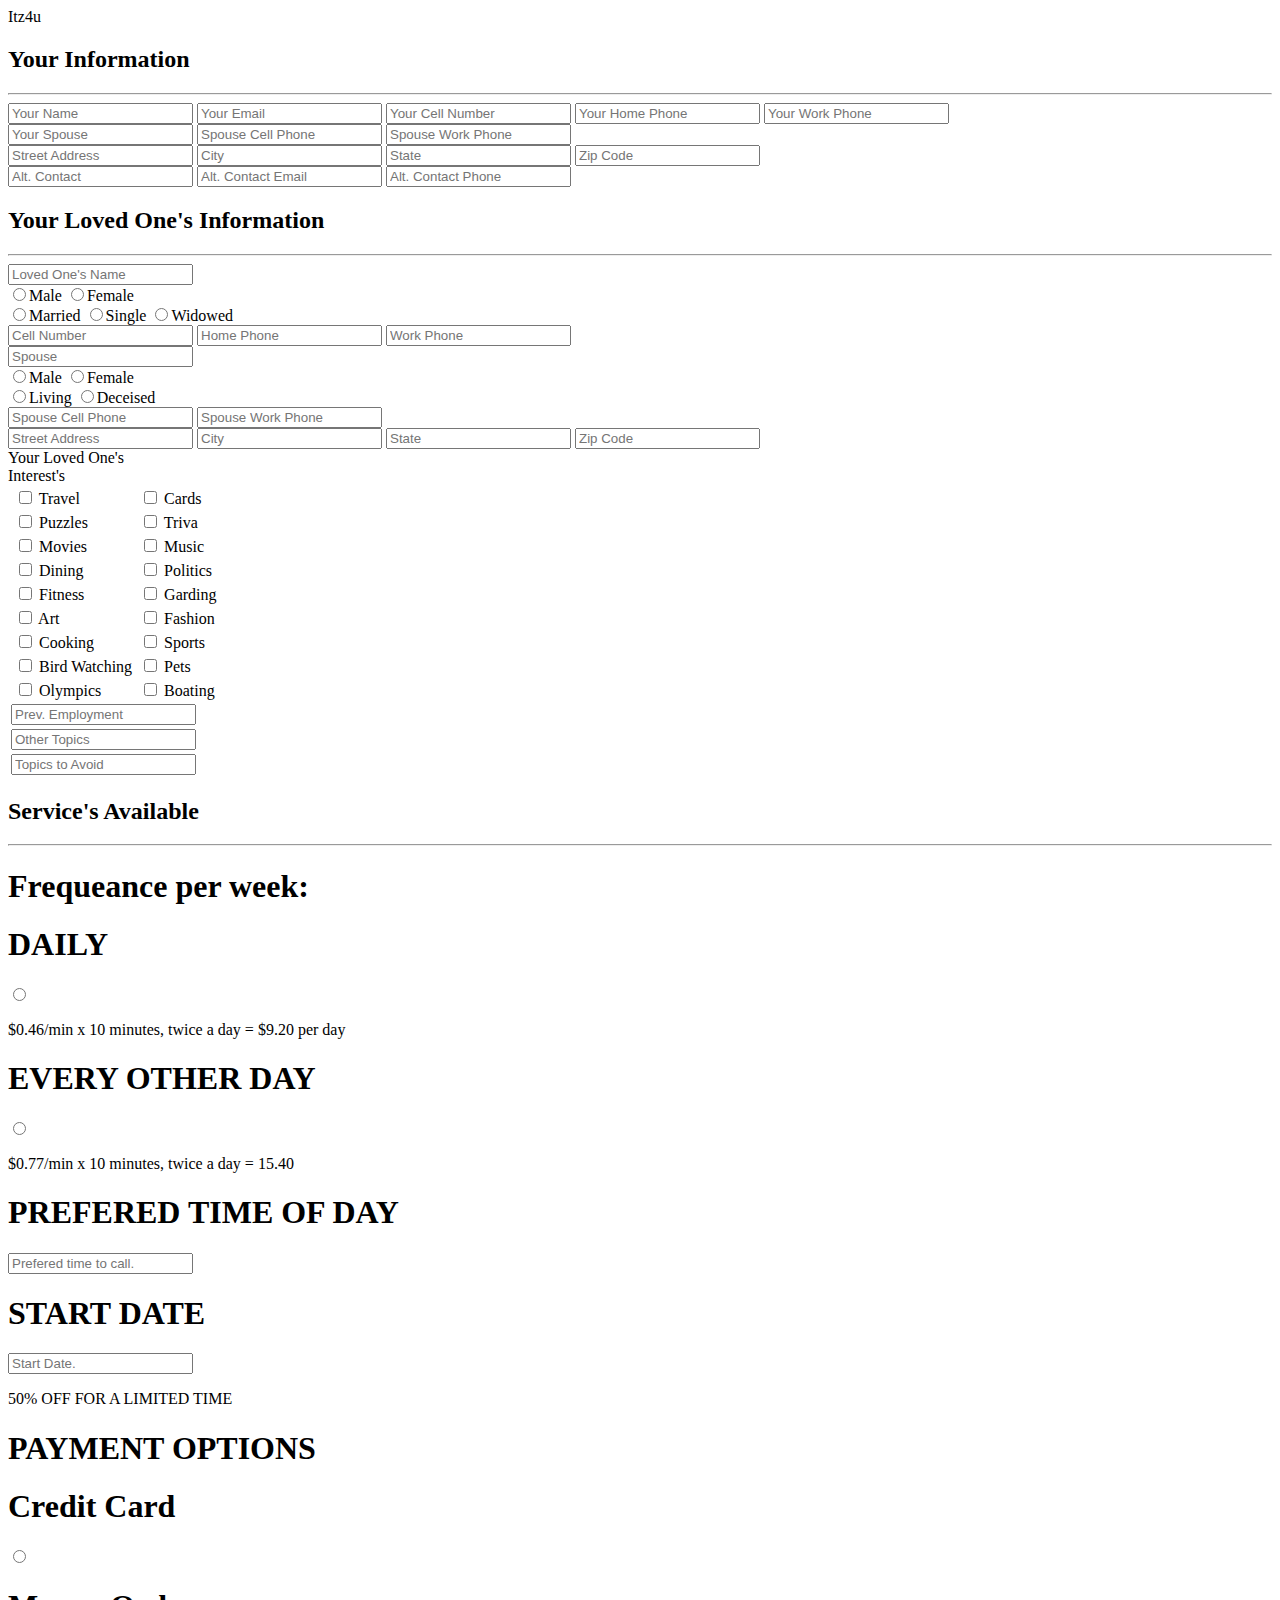
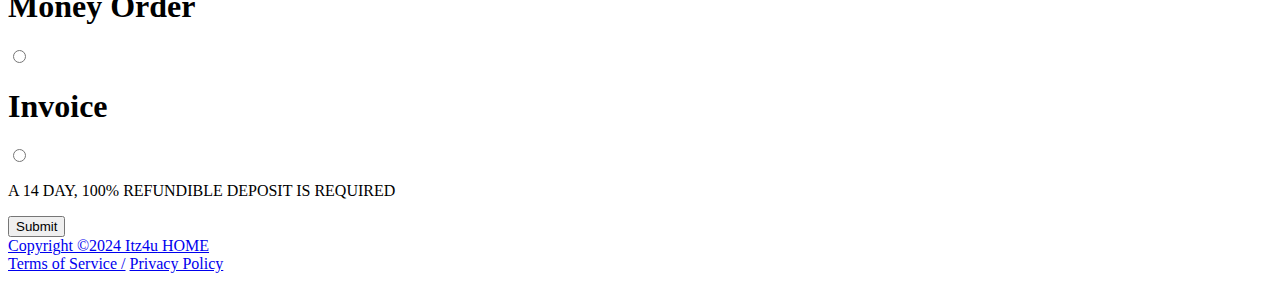
==== intake_elderly_three.html @ fb0c7add "Add files via upload" ====
<!DOCTYPE html>
<html lang="en">
    <head>

    <meta charset="UTF-8">
    <meta http-equiv="X-UA-Compatible"content="IE=edge">
    <meta name= "viewport" content="width=device-width, initial-scale.0">
    <link rel="stylesheet" href="style.css">
    <title>Itz4u2 | Intake</title>
    <link rel="preconnect" href="https://fonts.googleapis.com">
    <link rel="preconnect" href="https://fonts.gstatic.com" crossorigin>
    <link href="https://fonts.googleapis.com/css2?family=Reenie+Beanie&family=Water+Brush&display=swap" rel="stylesheet">

</head>
<body>
    <!--this is the current intake form 03/21/2024-->
    <header class="homeContact">Itz<span class="red">4</span>u</header>
    
    <!--<div class="contact-container">-->
    <section class="intake-container">
        <form action="https://api.web3forms.com/submit" method="POST" class="intake-container"><!--class="contact-left">-->
            <section class="intake-left">
                <!--<div class="contact-left-title">-->
                <section class="intake-left-title">
                    <h2>Your Information</h2>
                    <hr>
                </section>
                
                <input type="hidden" name="access_key" value="d6e117aa-2dc9-40ef-9eb8-970bbde49632">
                <div class="your-info-1">
                    <input type="text" name="name" placeholder="Your Name" class="intake-contact-inputs" required>
                    <input type="email" name="email" placeholder="Your Email" class="intake-contact-inputs" required>
                    <input type="tel" name="cell phone" placeholder="Your Cell Number" class="intake-contact-inputs" optional>
                    <input type="tel" name="home phone" placeholder="Your Home Phone" class="intake-contact-inputs" optional>
                    <input type="tel" name="work phone" placeholder="Your Work Phone" class="intake-contact-inputs" optional>
                </div>
                <div class="your-info-2">
                    <input type="text" name="spouse" placeholder="Your Spouse" class="intake-contact-inputs" optional>
                    <input type="tel" name="spouse cell phone" placeholder="Spouse Cell Phone" class="intake-contact-inputs" optional>
                    <input type="tel" name="spouse work phone" placeholder="Spouse Work Phone" class="intake-contact-inputs" optional>
                </div>
                <div class="your-info-3">
                    <input type="text" name="street address" placeholder="Street Address" class="intake-contact-inputs" required>
                    <input type="text" name="city" placeholder="City" class="intake-contact-inputs" required>
                    <input type="text" name="state" placeholder="State" class="intake-contact-inputs" required>
                    <input type="text" name="zip code" placeholder="Zip Code" class="intake-contact-inputs" required>
                </div>
                <div class="your-info-4">
                    <input type="text" name="alt contact" placeholder="Alt. Contact" class="intake-contact-inputs" optional>
                    <input type="email" name="alt contact email" placeholder="Alt. Contact Email" class="intake-contact-inputs" optional>
                    <input type="tel" name="alt contact phone" placeholder="Alt. Contact Phone" class="intake-contact-inputs" optional>
                </div>
            </section> 
        
            <section class="intake-right">
            
                <section class="intake-left-title">
                    <h2>Your Loved One's Information</h2>
                    <hr>
                </section>
                <div class="your-info-1">
                    <input type="text" name="target name" placeholder="Loved One's Name" class="intake-contact-inputs" required>
                    <div class="radio-btn">
                        <input type="radio" name="targetsex" name="gender" value="male" class="radio-btn"/><label for="gender">Male</label>
                        <input type="radio" name="targetsex" name="gender" value="female" class="radio-btn"/><label for="gender">Female</label>
                    </div>
                </div>
                <div class="your-info-1">
                    <div class="radio-btn">
                        
                        <input type="radio" name="targetmarried" name="married" value="married" class="radio-btn"/><label for="married">Married</label>
                        <input type="radio" name="targetmarried" name="single" value="single" class="radio-btn"/><label for="single">Single</label>
                        <input type="radio" name="targetmarried" name="widowed" value="widowed" class="radio-btn"/><label for="widowed">Widowed</label>
                        
                    </div>
                </div>
                <div class="your-info-1">
                    <input type="tel" name="target cell phone" placeholder="Cell Number" class="intake-contact-inputs" optional>
                    <input type="tel" name="target home phone" placeholder="Home Phone" class="intake-contact-inputs" optional>
                    <input type="tel" name="target work phone" placeholder="Work Phone" class="intake-contact-inputs" optional>
                </div>
                <div class="your-info-1">
                    <input type="text" name="target spouse" placeholder="Spouse" class="intake-contact-inputs" optional>
                    <div class="radio-btn">
                        <input type="radio" name="spousesex" name="gender" value="male" class="radio-btn"/><label for="gender">Male</label>
                        <input type="radio" name="spousesex" name="gender" value="female" class="radio-btn"/><label for="gender">Female</label>
                        </div>
                    <div class="radio-btn">
                        <input type="radio" name="spouse lvg" value="living" class="radio-btn"/><label for="living">Living</label>
                        <input type="radio" name="spouse lvg" value="living" class="radio-btn"/><label for="living">Deceised</label>
                    </div>
                </div>
                <div class="your-info-2">
                        <input type="tel" name="target spouse cell phone" placeholder="Spouse Cell Phone" class="intake-contact-inputs" optional>
                        <input type="tel" name="target spouse work phone" placeholder="Spouse Work Phone" class="intake-contact-inputs" optional>
                </div>
                <div class="your-info-3">
                    <input type="text" name="target street address" placeholder="Street Address" class="intake-contact-inputs" optional>
                    <input type="text" name="target city" placeholder="City" class="intake-contact-inputs" optional>
                    <input type="text" name="target state" placeholder="State" class="intake-contact-inputs" optional>
                    <input type="text" name="zipcode" placeholder="Zip Code" class="intake-contact-inputs" optional>
                </div>
                
        </section>

        <table class="tbl-int">
            <thead>
                <figcaption>Your Loved One's</figcaption>
                <figcaption>Interest's</figcaption>
                
            </thead>
            <tbody>
            <tr>
                <td class="input-two">&nbsp;<input type="checkbox" id="travel" name="interest" value="travel"> Travel</td>
                <td class="input-two">&nbsp;<input type="checkbox" id="cards" name="interest" value="cards"/><label>  Cards</label></td>
            </tr>
            <tr>
                <td>&nbsp;<input type="checkbox" id="puzzles" name="interest" value="puzzles"/><label>    Puzzles</label></td>
                <td>&nbsp;<input type="checkbox" id="triva" name="interest" value="trvia"/><label>  Triva</label></td>
            </tr>
                <td>&nbsp;<input type="checkbox" id="movies" name="interest" value="movies"/><label>  Movies</label></td>
                <td>&nbsp;<input type="checkbox" id="music" name="interest" value="music" /><label>  Music</label></td>
            <tr>
                <td>&nbsp;<input type="checkbox" id="dining" name="interest" value="dining" /><label>  Dining</label></td>
                <td>&nbsp;<input type="checkbox" id="politics" name="interest" value="politics"/><label>  Politics</label></td>
            </tr>
            <tr>     
                <td>&nbsp;<input type="checkbox" id="fitness" name="interest" value="fitness" /><label>  Fitness</label></td>
                <td>&nbsp;<input type="checkbox" id="garding" name="interest" value="garding" /><label>  Garding</label></td>
            </tr>
            <tr>
                <td>&nbsp;<input type="checkbox" id="art" name="interest" value="art"/><label>  Art</label></td>
                <td>&nbsp;<input type="checkbox" id="fashion" name="interest" value="fashion"/><label>  Fashion</label></td>
            </tr>
            <tr>
                <td>&nbsp;<input type="checkbox" id="cooking" name="interest" value="cooking"/><label>  Cooking</label></td>
                <td>&nbsp;<input type="checkbox" id="sports" name="interest" value="sports"/><label>  Sports</label></td>
            </tr>
            <tr>
                <td>&nbsp;<input type="checkbox" id="bird watching" name="interest" value="bird watching"/><label>  Bird Watching</label></td>
                <td>&nbsp;<input type="checkbox" id="pets" name="interest" value="pets" /><label>  Pets</label></td>
            </tr>
            <tr>        
                <td>&nbsp;<input type="checkbox" id="olympics" name="interest" value="olympics" /><label>  Olympics</label></td>
                <td>&nbsp;<input type="checkbox" id="boating" name="interest" value="boating"/><label>  Boating &nbsp; &nbsp;</label></td>
            </tr>
            <tr>
                <td class="input-one" colspan="2"><input type="text" id="otherinterest" name="prev employment" placeholder="Prev. Employment" class="radio-btn-2" aria-label="Other interest"/></td>
            </tr>
            <tr>
                <td colspan="2"><input type="text" id="otherinterest" name="other" placeholder="Other Topics" class="radio-btn-2" aria-label="Other interest"/></td>
            </tr>
            <tr>
                <td colspan="2"><input type="text" id="otherinterest" name="topics to avoid" placeholder="Topics to Avoid" class="radio-btn-3" aria-label="Other interest"/></td>

            </tr>
        
            </tbody>  
        </table>

        <section class="intake-right">
            
            <section class="intake-left-title">
                <h2>Service's Available</h2>
                <hr>
            </section>
            <div class="intake-info-1">
                <h1>Frequeance per week:</h1>
        
                <div class="intake-info-1">

            <h1>DAILY</h1>
                    <input type="radio" name="daily" value="daily" class="radio-btn"/>
                    <p>$0.46/min x 10 minutes, twice a day = $9.20 per day</p>

                    <h1>EVERY OTHER DAY</h1>
                    <input type="radio" name="daily" value="every other day" class="radio-btn"/>
                    <p>$0.77/min x 10 minutes, twice a day = 15.40</p>

                    <h1>PREFERED TIME OF DAY</h1>
                    <input type="text" id="time" name="time" placeholder="Prefered time to call." class="radio-btn-3">

                    <h1>START DATE</h1>
                    <input type="text" id="start date" name="time" placeholder="Start Date." class="radio-btn-3">
                    
                </div>
                <div class="fifty-off">
                <div class="radio-btn">
                    <p class="50off">50% OFF FOR A LIMITED TIME</p>
                </div>
                </div>


                
            </div>
            <div class="intake-info-1">
            
                    <h1>PAYMENT OPTIONS</h1>
                    <h1>Credit Card</h1>
                    <input type="radio" name="payment" name="c/c" value="c/c" class="radio-btn"/>
                    <h1>Money Order</h1>
                    <input type="radio" name="payment" name="money order" value="money order" class="radio-btn"/>
                    <h1>Invoice</h1>
                    <input type="radio" name="payment" name="invoice" value="invoice" class="radio-btn"/>
                    
        
                <p class="intake-p-refund"> A 14 DAY, 100% REFUNDIBLE DEPOSIT IS REQUIRED </p>
            </div>
        </section>

    
                <button id="btn-intk" type="submit">Submit</button>
                        
  
            

                    <!--</form> -->

                <!--<input type="hidden" name="_next" value="https://yourdomain.co/thanks.html">-->
                <input type="hidden" name="_subject" subject-line="Itz4u Intake Form"value="New submission from ITZ4u!">

            
        </form>    
    
        
    </section>

</body>

<footer class="intake-foot">
    <a class="copyRight" href="copyRight.html">Copyright &copy;2024 Itz<span class="red">4</span>u</a><a class="copyRight" href="index.html"> HOME</a>
    <br>
    <a class="copyRight" href="term_of_service.html">Terms of Service /</a>
    <a class="copyRight" href="privacy-policy.html">Privacy Policy</a>
</footer>





</html>
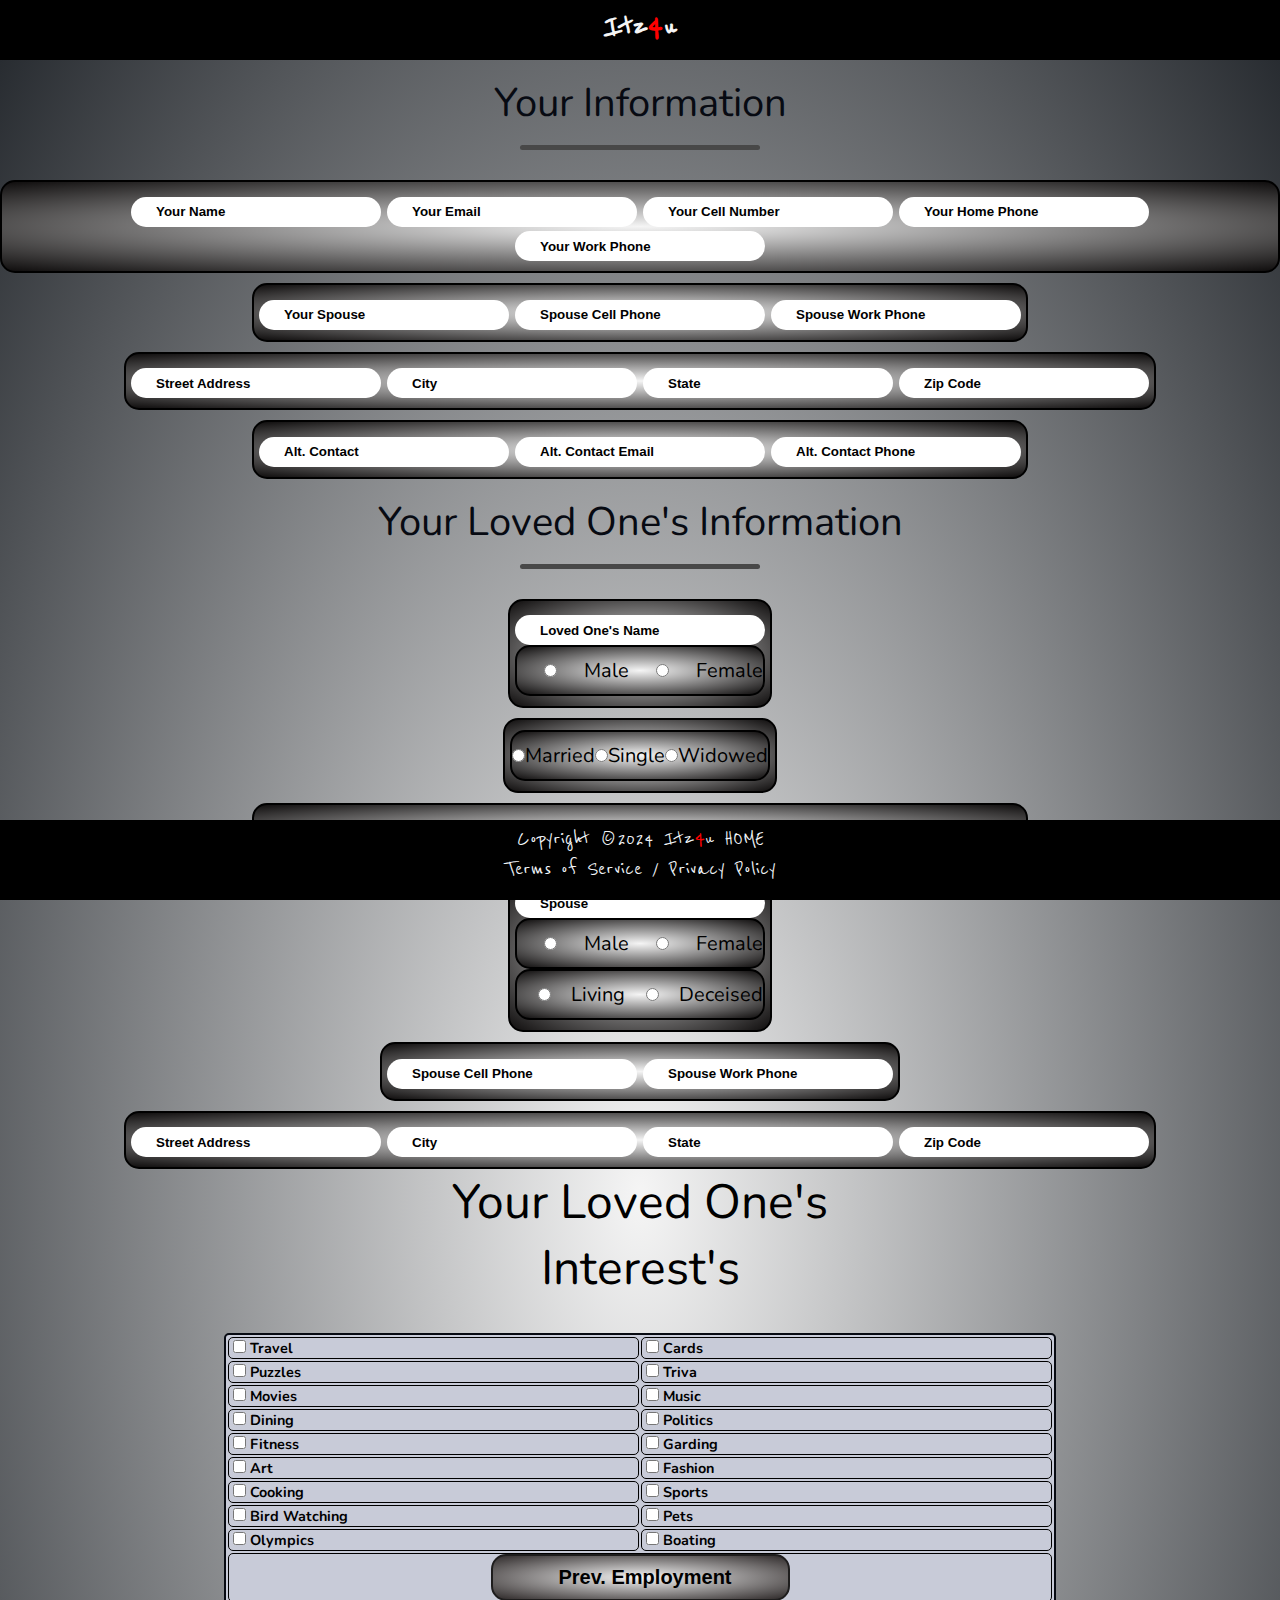
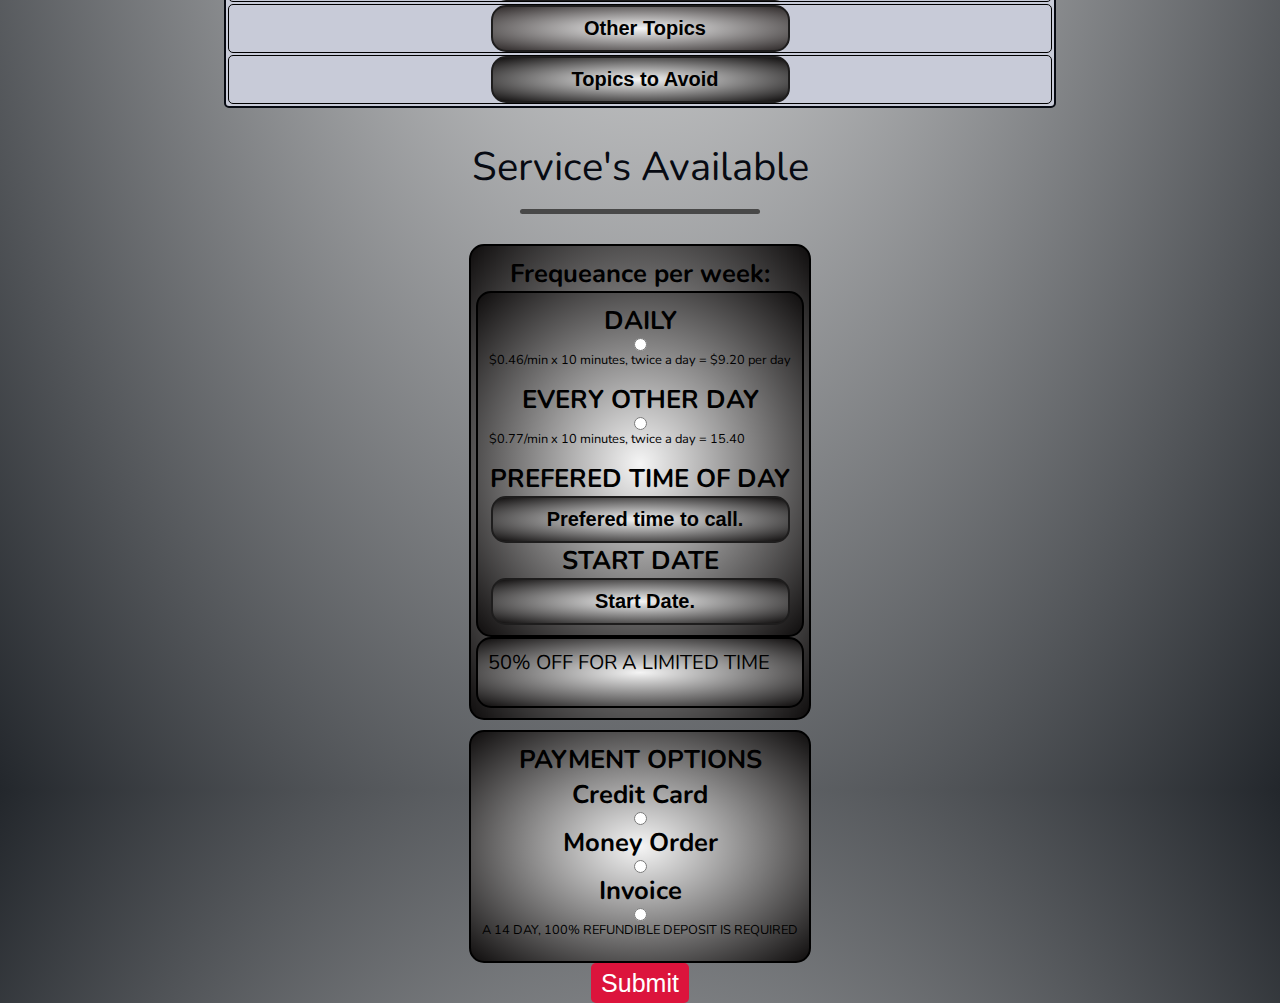
==== commit 81b7b77f: "Add files via upload" ====
--- a/intake_elderly_three.html
+++ b/intake_elderly_three.html
@@ -6,7 +6,7 @@
     <meta http-equiv="X-UA-Compatible"content="IE=edge">
     <meta name= "viewport" content="width=device-width, initial-scale.0">
     <link rel="stylesheet" href="style.css">
-    <title>Itz4u2 | Intake</title>
+    <title>Itz4u2 | V4.1 Intake</title>
     <link rel="preconnect" href="https://fonts.googleapis.com">
     <link rel="preconnect" href="https://fonts.gstatic.com" crossorigin>
     <link href="https://fonts.googleapis.com/css2?family=Reenie+Beanie&family=Water+Brush&display=swap" rel="stylesheet">
--- a/style.css
+++ b/style.css
@@ -0,0 +1,1219 @@
+@import url("https://fonts.googleapis.com/css2?family=Nunito&display=swap");
+
+/* || RESET */
+* {
+  margin: 0;
+  padding: 0;
+  box-sizing: border-box;
+}
+p{
+  margin-left: .5em;
+  margin-right: .5em;
+  margin-bottom: 1em;
+  text-align: left;
+  /*background-color: red;*/
+  
+}
+
+img {
+  display: block;
+  max-width: 100%;
+  height: auto;
+}
+
+button{
+  height:40px;
+  color: #fff;
+  background: crimson;
+  font-size: 25px;
+  padding: 5px 10px;
+  /*margin-top: 20px;*/
+  /*margin-left: 2%;*/
+  margin-right: auto;
+  margin-right: auto;
+  margin-bottom: 15px;
+  border: none;
+  border-radius: 5px;
+  transition: 2s ease;
+  cursor: pointer;
+
+
+}
+button:hover{
+  background: none;
+  border: 2px solid crimson;
+  color:crimson;
+  z-index: 1;
+
+}
+/*Varibales*/
+:root {
+  --clr-dark: #070a12;
+  --clr-light: #f1f5f9;
+  --clr-accent: #e11d48;
+  --clr-lightRose: #fb7185;
+  --clr-green: #4ade80;
+  --clr-sky: #38bdf8;
+  --clr-pink: #f472b6;
+  --clr-violet: #a78bfa;
+  --clr-yellow: #facc15;
+  /*--fnt-sm: 15rem;*/
+  --fnt-logo-ext-sm: 8.5rem;
+  --fnt-bold-ext-sm: 200%;
+
+}
+
+
+/* || OPEN SCENE */
+
+.preLoadcontainer{
+  background-color: var(--clr-dark);
+  animation-name: bkgnd;
+  animation-duration: 22s;
+  animation-fill-mode: forwards;
+}
+@keyframes bkgnd{
+  0%{
+      opacity: 100%;
+  }
+  99%{
+      opacity: 100%;
+  }
+  100%{
+      opacity: 0%;
+  }
+}
+
+.preLoadcontainer1{
+  animation-name: expand1;
+  animation-duration: 10s;
+  animation-timing-function: linear;
+  animation-fill-mode: forwards;
+  animation-delay: 1s;
+  
+}
+@keyframes expand1{
+  0% {
+  color: var(--clr-light);
+  transform: scale(0%,0%);
+  opacity: 0%;
+  }    
+  15%{
+  transform: scale(100%,100%);
+  opacity: 100%;
+
+  }
+  75%{
+  
+  }
+  90%{
+      transform: scale(100%,100%);
+      opacity: 100%;    
+  }
+  100%{
+  opacity: 0%;
+  }
+
+}
+
+  
+.preLoadcontainer2{
+  
+  transform: translateY(20rem);
+  animation-name: expand2;
+  animation-duration: 12s;
+  animation-timing-function: linear;
+  animation-fill-mode: forwards;
+  animation-delay: 8s;
+  /*border: 2px solid red;*/
+  /*margin: 0% 0% 0% 2%;*/
+  /*padding: 5em 0em 0em 8em;*/
+}
+
+
+@keyframes expand2{
+  0% {
+  color: var(--clr-light);
+      transform: scale(0%,0%);
+
+  opacity: 0%}
+      
+  25%{
+  transform: scale(100%,100%);
+          
+  opacity: 100%;
+  }
+  50%{
+  transform: scale(100%,100%);
+  opacity: 50%;
+  }
+  75%{
+          
+  }
+  100%{
+      
+  opacity: 0%;
+  }
+}
+.preLoadcontainer3{
+  color: var(--clr-light);
+  animation-name: expand3;
+  animation-duration: 32s;
+  animation-timing-function: linear;
+  animation-fill-mode: forwards;
+  animation-delay: .2s;
+}
+  
+  
+      
+@keyframes expand3{
+      0% {
+      
+      transform: scale(0%,0%);
+  
+      opacity: 0%;
+      }
+          
+      2%{
+      color: var(--clr-pink);
+      transform: scale(100%,100%);     
+      opacity: 100%;
+      }
+      50%{
+      
+      }
+      99%{
+          opacity: 100%;
+              
+      }
+      100%{
+          
+          opacity: 0%;
+  }
+
+}
+
+.photoSplash1{
+  opacity: 0;
+  animation-name: expand3;
+  animation-duration: .8s;
+  animation-delay: 17.5s;
+}
+  
+  
+      
+@keyframes expand3{
+      0% {
+  
+      opacity: 100%}
+          
+      2%{
+              
+  
+      }
+      50%{
+      
+      }
+      98%{
+      
+              
+      }
+      100%{
+          
+          opacity: 100%;
+  }
+
+}
+
+.photoSplash2{
+  opacity: 0;
+  animation-name: expand4;
+  animation-duration: .8s;
+  animation-delay: 18.3s;
+}
+  
+@keyframes expand4{
+      0% {
+      opacity: 100%
+      }
+      2%{
+      }
+      50%{
+      }
+      98%{       
+      }
+      100%{
+      opacity: 100%;
+  }
+
+}
+
+.photoSplash3{
+  opacity: 0;
+  animation-name: expand5;
+  animation-duration: .8s;
+  animation-delay: 19.1s;
+}
+  
+  
+      
+@keyframes expand5{
+      0% {
+  
+      opacity: 100%}
+          
+      2%{
+              
+  
+      }
+      50%{
+      
+      }
+      98%{
+      
+              
+      }
+      100%{
+          
+          opacity: 100%;
+  }
+
+}
+
+.photoSplash4{
+  opacity: 0;
+  animation-name: expand6;
+  animation-duration: .8s;
+  animation-delay: 19.9s;
+}
+  
+  
+      
+@keyframes expand6{
+      0% {
+  
+      opacity: 100%}
+          
+      2%{
+              
+  
+      }
+      50%{
+      
+      }
+      98%{
+      
+              
+      }
+      100%{
+          
+          opacity: 100%;
+  }
+
+}
+
+.preLoadcontainer{
+
+  width: 100%;
+  height: 100%;
+  position: fixed;
+
+  z-index: 1;
+      
+          
+}
+  
+.preLoadcontainer1{
+  opacity: 0;
+  width: 100%;
+  height: 200px;
+  margin-top: 40%;
+  margin-left: 1em;
+  margin-right: 1em;
+  max-width: 85vw;
+  overflow: wrap;
+  font-size: 18px;
+  position: fixed;
+  text-align: center;
+}
+
+.preLoadcontainer2{
+  opacity: 0;
+  width: 100%;
+  height: 200px;
+  margin-top: 40%;
+  margin-left: 1em;
+  margin-right: 1em;
+  max-width: 85vw;
+  overflow: wrap;
+  font-size: 18px;
+  position: fixed;
+  text-align: center;
+  z-index: 1;
+}
+
+.preLoadcontainer3{
+  font-family: "Reenie Beanie";
+  opacity: 0;
+  position: fixed;
+  bottom:0;
+  /*padding-bottom: 25px;*/
+  width:100%;
+  text-align: center;
+  z-index: 2;
+  
+}
+.photoSplash1{
+  opacity: 0;
+  display:grid;
+  place-content: center;
+  margin-top: 5%;
+  
+}
+.photoSplash2{
+  display: grid;
+  place-content: center;    
+  margin-top: 40px;
+}
+
+.photoSplash3{
+  display: grid;
+  place-content: center;
+  margin-top: 40px;
+}
+.photoSplash4{
+  display: grid;
+  place-content: center;
+  margin-top: 40px;
+}        
+.red{
+  color: red;
+  font-size: larger;
+  
+}
+/* end of open scene --------------------------------------------------------------*/
+/* || UTILITY CLASSES */
+.nowrap {
+  white-space: nowrap;
+}
+
+/* || GENERAL STYLES */
+html {
+  scroll-behavior: smooth;
+}
+
+body {
+  width: 98%vw;
+  font: 1.5rem "Nunito", sans-serif;
+  min-height: 100vh;
+  background-color: #2d333b;
+  background-image: radial-gradient(whitesmoke, #23272c);
+  display: flex;
+  flex-direction: column;
+  /*border: 4px solid blue;*/
+}
+
+header,
+footer {
+
+  position: sticky;
+  background-color: black;
+  color: whitesmoke;
+  text-align: center;
+  font-family: "Reenie Beanie";
+  z-index: 1;
+  text-decoration: none;
+  /*border: 4px solid green;*/
+}
+
+header {
+  top: 0;
+}
+
+nav {
+  background-color: #fff;
+  padding: 0.5rem;
+  border-bottom: 2px solid #000;
+  font-weight: bolder;
+  display: flex;
+  justify-content: space-evenly;
+}
+
+nav a:any-link {
+  color: #000;
+}
+
+nav :is(a:hover, a:focus) {
+  color: hsla(0, 0%, 20%, 0.6);
+}
+
+nav a:active {
+  color: red;
+}
+
+main, .dClass-3 {
+  flex-grow: 1;
+  display: flex;
+  flex-direction: column;
+  align-items: center;
+  gap: .5rem;
+  padding: 2rem;
+
+}
+
+
+table, th, tr, td{
+
+  
+  border: 1px solid black;
+  border-radius: 5px;
+  /*display: flex;*/
+  /*margin-left: auto;
+  margin-right: auto;*/
+  font-size: .9rem;
+    
+}
+table{
+  border: 2px solid var(--clr-dark);
+  border-radius: 5px;
+  margin-bottom: 1rem;
+  background-color: rgba(159, 159, 164, 0.512);
+  text-align: center;
+  margin-left: auto;
+  margin-right: auto;
+
+  
+}
+.tblRates{
+  border: 2px solid var(--clr-dark);
+  background-color: var(--clr-dark);
+  color: #cbd5e1;
+  /*font-size: larger;*/
+  font-weight: bolder;
+}
+.tbl{
+  /*width: 100%;*/
+  /*overflow: auto;*/
+  /*min-width: 100px;*/
+  font-size: 6px;
+  
+}
+
+.spcPrice{
+  font-weight: bold;
+  font-size: larger;
+  text-align: center;
+  border: 3px double red;
+}
+
+
+footer {
+  /*background-color: red;*/
+  bottom: 0;
+  text-decoration: none;
+  height:80px;
+  z-index: 1;
+}
+.footFade{
+
+  z-index: 1;
+}
+.footSpan{
+  color: var(--clr-light);
+  text-decoration: none;
+  font-size: 1.4rem;
+}
+.cRight{
+  
+  font-size: 1.4rem;
+  font-family: "Reenie Beanie";
+  position: sticky;
+  bottom:0;
+  padding-bottom: 25px;
+  width:100%;
+  text-align: center;
+
+}
+.copyRight{
+  color: var(--clr-light);
+  text-decoration: none;
+
+}
+
+/* || PROFILE CARD */
+.card {
+  scroll-margin-top: 8rem;
+  width: min(100%, 350px);
+  background-color: #cbd5e1;
+  border: 2px solid #000;
+  border-radius: 15px;
+  padding: 1rem;
+  display: flex;
+  flex-direction: column;
+  align-items: center;
+}
+
+.card:target {
+  border: 2px solid rebeccapurple;
+}
+
+.card figure {
+  display: flex;
+  flex-flow: column nowrap;
+}
+
+.card img {
+  border: 5px double #333;
+  border-radius: 50%;
+}
+
+.card img:not([alt]) {
+  border: 10px solid red;
+}
+
+.card:nth-child(even) {
+  background-color: papayawhip;
+}
+
+.card figcaption, h2 {
+  font-weight: bolder;
+  font-size: 2rem;
+  margin: 1rem;
+  text-align: center;
+}
+
+.card figcaption::after {
+  content: '✨';
+  display: block;
+}
+
+.card figcaption::first-letter {
+  font-size: 3rem;
+}
+
+.card p {
+  position: relative;
+}
+
+.card p::before {
+  content: open-quote;
+  font-size: 3em;
+  position: absolute;
+  top: -0.25em;
+  left: -0.5em;
+}
+
+.card p::after {
+  content: close-quote;
+  font-size: 3em;
+  position: absolute;
+  top: -0.25em;
+  right: -0.5em;
+}
+/* contact us page*/
+.contact-container{
+  height: 78vh;
+  display: flex;
+  align-items: center;
+  justify-content: space-evenly;
+}
+.contact-left{
+  display: flex;
+  flex-direction: column;
+  align-items: start;
+  gap: 10px;
+}
+.contact-left-title h2{
+  font-weight: 600;
+  color: var(--clr-dark);
+  font-size: 40px;
+  margin-bottom: 5px;
+}
+.contact-left-title hr{
+  border:none;
+  width:240px;
+  height:5px;
+  background-color: var(--clr-sky);
+  border-radius: 10px;
+  margin-bottom: 20px;
+}
+.contact-inputs{
+  width:400px;
+  height:50px;
+  border:none;
+  outline:none;
+  padding-left:25px;
+  font-weight: 500;
+  color: black;
+  border-radius: 50px;
+}
+.contact-left textarea{
+  height:140px;
+  padding-top:15px;
+  border-radius: 20px;
+}
+.contact-inputs:focus{
+  border:2px solid var(--clr-accent)
+}
+/* intake page-intake page-intake page intake page- intake page march 25th 2024*/
+.intake-container{
+  height:692vh;
+  display: block;
+  flex-direction: column;
+  align-items: center;
+  justify-content: space-evenly;
+  /*border:2px solid red;*/
+}
+.intake-left{
+  
+  display: flex;
+  flex-direction: column;
+  align-items: center;
+  gap: 10px;
+  /*border: 4px solid green;*/
+}
+.intake-right{
+
+  display: flex;
+  flex-direction: column;
+  align-items: center;
+  gap: 10px;
+  /*border: 2px solid blue;*/
+}
+.intake-left-title h2{
+  font-weight: 400;
+  color: var(--clr-dark);
+  font-size: 40px;
+  margin-bottom: 15px;
+}
+.intake-left-title hr{
+  border:none;
+  width:240px;
+  height:5px;
+  background-color: rgb(72, 72, 72);
+  border-radius: 10px;
+  margin-bottom: 20px;
+  margin-left: auto;
+  margin-right: auto;
+}
+.intake-contact-inputs{
+  width:250px;
+  height:30px;
+  border:none;
+  outline:none;
+  padding-left:25px;
+  padding-right: 1px;
+  font-weight: 200;
+  color: black;
+  border-radius:25px;
+
+}
+.intake-foot{
+  position:sticky;
+  /*border:2px solid green;*/
+
+}
+.your-info-1, .your-info-2, .your-info-3, .your-info-4{
+  flex-direction: row;
+  text-align: center;
+  border:2px solid black;
+  border-radius: 15px;
+  background-image: radial-gradient(whitesmoke, #0f0d0d);
+  padding: 10px 5px 10px 5px;
+  
+}
+::placeholder{
+  color:black;
+  opacity: 1;
+  font-weight: bold;
+}
+.intake-info-1{
+  flex-direction: row;
+  text-align: center;
+  border:2px solid black;
+  border-radius: 15px;
+  background-image: radial-gradient(whitesmoke, #0f0d0d);
+  padding: 10px 5px 10px 5px;
+  font-size: .8rem;
+  z-index: 0;
+}
+.intake-p-refund{
+  text-align: center;
+}
+.radio-btn{
+  font-size: 20px;
+  display: flex;
+  flex-direction: row;
+  padding: 10px 0px 10px 0px;
+  text-align: center;
+  margin-left: auto;
+  margin-right: auto;
+  border:2px solid black;
+  border-radius: 15px;
+  background-image: radial-gradient(whitesmoke, #0f0d0d);
+
+}
+.radio-btn-2{
+  font-size: 20px;
+  width:auto;
+  display: flex;
+  flex-direction: row;
+  align-content: center;
+  position: relative;
+  padding: 10px 10px 10px 20px;
+  text-align: center;
+  margin-left: auto;
+  margin-right: auto;
+  border:2px solid rgb(30, 29, 29);
+  border-radius: 15px;
+  background-image: radial-gradient(whitesmoke, #2e2929);
+}
+
+.radio-btn-3{
+  font-size: 20px;
+  width:auto;
+  display: flex;
+  flex-direction: row;
+  position: relative;
+  padding: 10px 10px 10px 20px;
+  text-align: center;
+  margin-left: auto;
+  margin-right: auto;
+  border:2px solid rgb(30, 29, 29);
+  border-radius: 15px;
+  background-image: radial-gradient(whitesmoke, #0f0d0d);
+
+}
+.checkbox{
+  display: flex;
+  border: 5px solid red;
+  padding-left: 15px;
+  text-align: end;
+}
+/*table march 24, 2024   table march 24, 2024  table march 24, 2024   table march 24, 2024*/
+
+.tbl-int{
+  width:65vw;
+  text-align: left;
+  margin-top: 2rem;
+  background-color: #c8cbd8;
+  color: black;
+  font-weight: bold;
+  opacity: 1;
+  display: flexbox;
+  position: relative;
+
+}
+.input-two{
+  width: 100px;
+
+}
+
+figcaption{
+  text-align: center;
+  font-size: 3rem;
+}
+
+table{
+  font-size: 18px;
+  color: black;
+  opacity: 1;
+}
+#btn-intk{
+  display: block;
+  margin-left: auto;
+  margin-right: auto;
+}
+
+
+.intake-inputs:focus{
+  border:2px solid var(--clr-accent)
+}
+
+.serv-aval-container{
+  background-color: red;
+  display: grid;
+  flex-direction: column;
+}
+#serv-aval-left{
+  height:75px;
+  width:375px;
+  background-color: blue;
+  display: flex;
+  flex-direction: column;
+  margin-left: auto;
+  margin-right: auto;
+  font-size: 1.0rem;
+  text-align: center;
+}
+#serv-aval-center{
+  height:75;
+  width:375px;
+  background-color: green;
+  display: inline-flexbox;
+  margin-left: auto;
+  margin-right: auto;
+  text-align: center;
+  font-size: .9rem;
+}
+
+/* || XX SMALL */
+@media screen and (min-width: 320px) {
+  .photoSplash1, .photoSplash2, .photoSplash3, .photoSplash4{
+    width: 100px;
+    display:grid;
+    flex-direction: column;
+    margin-left: auto;
+    margin-right: auto;
+    place-content: center;
+    margin-top: 5%;
+  
+  }
+  main {
+    justify-content: center;
+    flex-flow: row wrap;
+    padding: 1rem;
+  }
+  .homeHead{
+    height: 3.5em;
+
+  }
+  header{
+    font-size: 2.0rem;
+    font-weight: bold;
+    
+  
+  }
+
+  .card {
+    width: min(100%, 400px);
+  }
+
+  .card:last-child {
+    order: -1;
+  }
+
+  button{
+    margin-left: 28%;
+  }
+  form{
+    height:75vh;
+  }
+  .contact-inputs{
+    width:70vw;
+  }
+  
+}
+/* || X SMALL */
+@media screen and (min-width: 375px) {
+  .photoSplash1, .photoSplash2, .photoSplash3, .photoSplash4{
+    width: 118px;
+    display:grid;
+    flex-direction: column;
+    margin-left: auto;
+    margin-right: auto;
+    place-content: center;
+    margin-top: 5%;
+  
+  }
+  table{
+    font-size: larger;
+  }
+  main {
+    justify-content: center;
+    flex-flow: row wrap;
+    padding: 1rem;
+  }
+  .homeHead{
+    height: 3.5em;
+
+  }
+  header{
+    font-size: 2.5rem;
+    font-weight: bold;
+  
+  }
+
+  .card {
+    width: min(100%, 400px);
+  }
+
+  .card:last-child {
+    order: -1;
+  }
+
+  button{
+    margin-left: 33%;
+  }
+  table{
+    font-size: 22px;
+  }
+  .intake-container{
+    height:650vh;
+    display: block;
+    flex-direction: column;
+    align-items: center;
+    justify-content: space-evenly;
+    /*border:2px solid red;*/
+
+  }
+  
+}
+/* || SMALL */
+@media screen and (min-width: 576px) {
+  .photoSplash1, .photoSplash2, .photoSplash3, .photoSplash4{
+    width: 150px;
+    display:grid;
+    flex-direction: column;
+    margin-left: auto;
+    margin-right: auto;
+    place-content: center;
+    margin-top: 0px;
+    
+  
+  }
+  main {
+    justify-content: center;
+    flex-flow: row wrap;
+    padding: 1rem;
+  }
+  .homeHead{
+    height: 3.5em;
+
+  }
+  header{
+    font-size: 2.5rem;
+    font-weight: bold;
+  
+  }
+
+  .card {
+    width: min(100%, 400px);
+  }
+
+  .card:last-child {
+    order: -1;
+  }
+
+  button{
+    margin-left: 38%;
+  }
+  .preLoadcontainer1, .preLoadcontainer2{
+    margin-left: 2.5em;
+    margin-top: 50px;
+  }
+ 
+  .contact-container{
+    height: 78vh;
+    display: flex;
+    align-items: center;
+    justify-content: space-evenly;
+  }
+  .contact-left{
+    display: flex;
+    flex-direction: column;
+    align-items: start;
+    gap: 10px;
+  }
+  .contact-left-title h2{
+    font-weight: 600;
+    color: var(--clr-dark);
+    font-size: 40px;
+    margin-bottom: 5px;
+  }
+  .contact-left-title hr{
+    border:none;
+    width:240px;
+    height:5px;
+    background-color: var(--clr-sky);
+    border-radius: 10px;
+    margin-bottom: 20px;
+  }
+  .contact-inputs{
+    width:200px;
+    height:50px;
+    border:none;
+    outline:none;
+    padding-left:25px;
+    font-weight: 500;
+    color: black;
+    border-radius: 50px;
+  }
+  .contact-left textarea{
+    height:140px;
+    padding-top:15px;
+    border-radius: 20px;
+  }
+  .contact-inputs:focus{
+    border:4px solid var(--clr-accent)
+  }
+  .intake-container{
+    height:568vh;
+  }
+}
+
+/* || MEDIUM */
+@media screen and (min-width: 768px) {
+  header{
+    height:40px;
+    font-size: 2.2rem;
+  }
+
+  .preLoadcontainer1{
+    opacity: 0;
+    width: 100%;
+    height: 200px;
+    margin-top: 10%;
+    margin-left: 1em;
+    margin-right: 1em;
+    max-width: 85vw;
+    overflow: wrap;
+    font-size: 28px;
+    position: fixed;
+    text-align: center;
+  }
+  
+  .preLoadcontainer2{
+    opacity: 0;
+    width: 100%;
+    height: 200px;
+    margin-top: 10%;
+    margin-left: 1em;
+    margin-right: 1em;
+    max-width: 85vw;
+    overflow: wrap;
+    font-size: 28px;
+    position: fixed;
+    text-align: center;
+    z-index: 1;
+  }
+
+  
+  nav {
+    display: none;
+  }
+
+  .card {
+    width: min(100%, 325px);
+  }
+
+  .card figure {
+    flex-flow: column-reverse;
+  }
+
+  .card p {
+    margin-top: 1rem;
+  }
+  .intake-container{
+    height: 585vh;
+  }
+}
+
+/* || LARGE */
+@media screen and (min-width: 992px) {
+  header{
+    height:60px;
+    font-size: 2.2rem;
+  }
+  button{
+    margin-left: 46%;
+  }
+
+  .card {
+    width: min(100%, 400px);
+  }
+
+  .card:nth-child(2) {
+    order: -1;
+  }
+
+  .preLoadcontainer1{
+    opacity: 0;
+    width: 100%;
+    height: 200px;
+    margin-top: 10%;
+    margin-left: 1.5em;
+    margin-right: 1em;
+    max-width: 85vw;
+    overflow: wrap;
+    font-size: 28px;
+    position: fixed;
+    text-align: center;
+    font-size: 225%;
+  }
+  
+  .preLoadcontainer2{
+    opacity: 0;
+    width: 100%;
+    height: 200px;
+    margin-top: 10%;
+    margin-left: 1.8em;
+    margin-right: 0em;
+    max-width: 85vw;
+    overflow: wrap;
+    font-size: 28px;
+    position: fixed;
+    text-align: center;
+    font-size: 225%;
+    z-index: 1;
+  }
+  .preLoadcontainer3{
+    font-family: "Reenie Beanie";
+    opacity: 0;
+    position: fixed;
+    bottom:0;
+    /*padding-bottom: 25px;*/
+    width:100%;
+    text-align: center;
+    z-index: 2;
+    font-size: 175%;
+    
+  }
+  .intake-container{
+    height: 525vh;
+  }
+
+}
+
+/* || XL  */
+@media screen and (min-width: 1200px) {
+  .card {
+    width: min(calc(33% - 1rem), 500px);
+  }
+  .intake-container{
+    height: 250vh;
+  }
+}
+
+/* || MOBILE DEVICE LANDSCAPE  */
+@media screen and (max-height: 425px) and (min-aspect-ratio: 7/4) {
+  h1 {
+    font-size: 1.5rem;
+  }
+
+  nav {
+    display: none;
+  }
+
+  main {
+    flex-flow: row nowrap;
+    justify-content: space-evenly;
+    align-items: stretch;
+  }
+
+  .card {
+    width: min(calc(33% - 0.25rem), 200px);
+  }
+
+  .card :is(figcaption, p) {
+    font-size: 1.25rem;
+  }
+}
+@media (max-width:600px){
+   .contact-right{
+    display: none;
+  }
+  .contact-inputs{
+    width:70vw;
+  }
+}